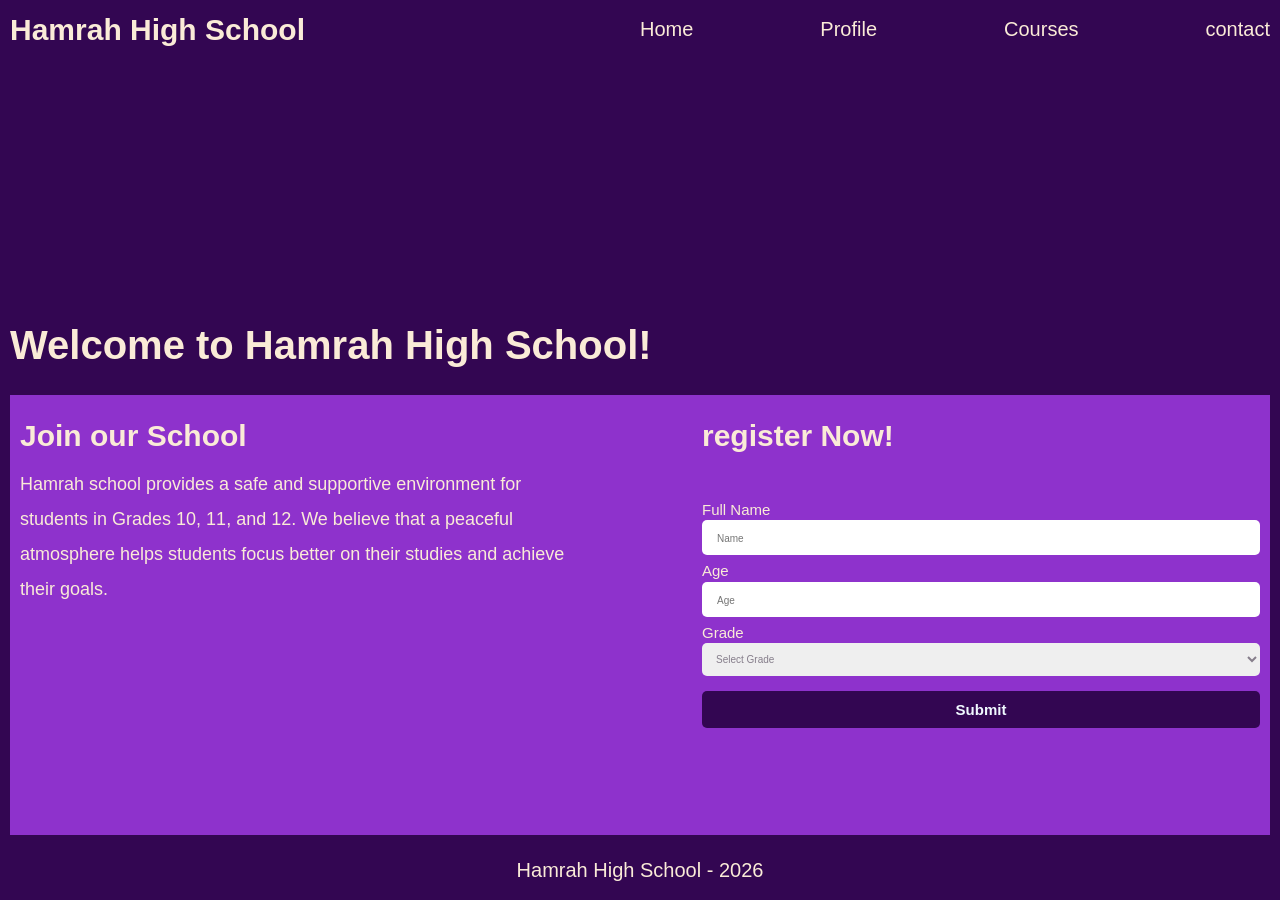
==== index.html @ f5fa4377 "intial" ====
<!DOCTYPE html>
<html lang="en">
<head>
    <meta charset="UTF-8">
    <meta name="viewport" content="width=device-width, initial-scale=1.0">
    <title>School Portal</title>
    <link rel="stylesheet" href="style.css">
</head>
<body id="home">
    <header>

        <nav>
            <h1>Hamrah High School</h1>
        
            <ul>
                <li ><a href="#home">Home</a></li> 
                <li><a href="profile.html">Profile</a></li>
                <li><a href="course.html">Courses</a></li>
                <li><a href="contact.html">contact</a></li>
            </ul>

        </nav>

    </header>
    
    <main>
        
        <!--video-->
        <section class="video-container">
            <video autoplay muted loop>
                <source src="school-video.mp4" type="video/mp4">
            </video>
        </section>
            
        <!--welcome text-->
        <section class="Welcome-text">
            <h2>Welcome to Hamrah High School!</h2>
        </section>
            
        <!--content-->
        <section class="content">
            
            <!--information-->
            <div class="info">
                <h2>Join our School</h2>
                <p>Hamrah school provides a safe and supportive environment for students in Grades
                     10, 11, and 12. We believe that a peaceful atmosphere helps students focus
                    better on their studies and achieve their goals.
                </p>
            </div>

                <!--form-->
            <form class="form-box">
                <h2>register Now!</h2>
                <div class="form">
                    <div class="placeholder">
                        <label for="name">Full Name</label>
                        <input type="text" id="name" placeholder="Name">
                    </div>
                    <div class="placeholder">
                        <label for="age">Age</label>
                        <input type="number" id="age" placeholder="Age">
                    </div>
                    <div class="placeholder">
                        <label for="grade">Grade</label>
                        <select name="grade" id="grade">
                            <option value="">Select Grade</option>
                            <option value="10">Grade 10</option>
                            <option value="11">Grade 11</option>
                            <option value="12">Grade 12</option>
                        </select>
                    </div>
                    <div class="placeholder">
                        <button id="submit" type="submit">Submit</button>
                    </div>
                    
                </div>
                
            </form>

            <div id="successMessage" style="display: none;"></div>
        </section>
    </main>

    <footer>
        <p>Hamrah High School - 2026</p>
    </footer>

    <script src="script.js"></script>
</body>
</html>
---- style.css ----
* {
  margin: 0;
  padding: 0;
  box-sizing: border-box;
  font-family: sans-serif;
}

body{
    max-width: 768px;
    width: 100%;
    justify-content: center;
    text-align: left;
    align-items: center;
    line-height: 1.5px;
    background-color: #330652;
    
}

nav{
    position: fixed;
    top: 0px;
    text-align: left;
    width: 100%;
    display: flex;
    flex-direction: row;
    justify-content: space-between;
    padding: 15px 15px;
    height: 20px;
    background-color: #330652;
    color: antiquewhite;
}

nav h1{
    width: 40%;
    font-size: 10px;

}

nav ul{
    display: flex;
    flex-direction: row;
    justify-content: space-between;
    list-style: none;
    width: 40%;
    font-size: 10px;
}
nav a{
    text-decoration: none;
    color: antiquewhite;
}

.video-container{
    position: fixed;
    top: 20px;
    left: 0;
    width: 100%;
    height: 30vh;
    overflow: hidden;
    z-index: -1;
}

.video-container video {
  width: 100%;
  height: 100%;
  object-fit: cover;
}

.Welcome-text{
    color: antiquewhite;
    padding: 30px 10px;
    margin-top: 25vh;
    height: 70px;
}

.Welcome-text h2{
    font-size: 100%;
    font-weight: bold;
}
.content {
  background-color: #8e32cc;
  border: solid 5px #330652;
  color: antiquewhite;
  display: flex;
  flex-direction: column;
  height: 60vh;
  padding: 20px 10px;
  margin: 5px;
  gap: 10%;
}

.info{
    display: flex;
    flex-direction: column;
    gap: 20px;
    line-height: 1.5px;
    width: 100%;
    
}

.info h2{
    font-size: 100%;
    font-weight: bold;
}
.info p{
    font-size: 80%;
    line-height: 20px;
}

.form-box{
    display: flex;
    flex-direction: column;
    gap: 20%;
    width: 100%;
}
.form-box h2{
    width: 100%;
    font-size: 100%;
    font-weight: bold;
}
.form{
    text-align: left;
    display: flex;
    flex-direction: column;
    gap: 15px;
    width: 100%;
    font-size: 70%;
}

input::placeholder{
    border-radius: 2px;
    font-size: 10px;
    padding: 5px;
    width: 100%;
}

select{
    color: #867e8b;
    border-radius: 2px;
    font-size: 10px;
    padding: 5px;
}
.placeholder{
    display: flex;
    flex-direction: column;
    gap: 10px;
}

button{
   background-color: #330652;
   color: aliceblue;
   font-size: 15px;
   align-items: center;
   font-weight: bold;
}
.form-box input, .form-box select, .form-box button{
    padding: 8px;
    border-radius: 5px;
    border: none;
}

#successMessage{
    width: 100%;
    line-height: 35px;
    text-align: left;
    padding: 0px;
}

footer{
    height: 20px;
    text-align: center;
    padding: 25px 10px;
    background-color: #330652;
    color: antiquewhite;
    font-size: 10px;
}

@media (min-width: 768px) {

    body{
        max-width: 1024px;
        width: 100%;
        justify-content: center;
        text-align: left;
        align-items: center;
        line-height: 1.5px;
        background-color: #330652;
    }

    nav{
        position: fixed;
        top: 0px;
        justify-content: left;
        text-align: left;
        align-items: center;
        width: 100%;
        display: flex;
        flex-direction: row;
        justify-content: space-between;
        padding: 30px 10px;
        height: 50px;
        background-color: #330652;
        color: antiquewhite;
    }
    nav h1{
        width: 100%;
        font-size: 30px;
    }

    nav ul{
        display: flex;
        flex-direction: row;
        justify-content: space-between;
        list-style: none;
        width: 100%;
        font-size: 20px;
    }
    .video-container{
        position: fixed;
        top: 20px;
        left: 0;
        width: 100%;
        height: 40vh;
        overflow: hidden;
        z-index: -1;
    }
    
    .Welcome-text{
        color: antiquewhite;
        padding: 30px 10px;
        margin-top: 35vh;
        height: 70px;
        font-size: 40px;
    }
    
    .content {
        background-color: #8e32cc;
        border: solid 5px #330652;
        color: antiquewhite;
        display: flex;
        flex-direction: row;
        height: 45vh;
        padding: 40px 10px;
        margin: 5px;
        gap: 10%;
    }

   .info{
        display: flex;
        flex-direction: column;
        gap: 30px;
        width: 100%;
    }

    .info h2{
        font-size: 30px;
        font-weight: bold;
    }

    .info p{
        font-size: 18px;
        line-height: 35px;
    }
    .form-box{
        display: flex;
        flex-direction: column;
        gap: 20%;
        width: 100%;
    }
    .form-box h2{
        display: inline;
        font-size: 30px;
        font-weight: bold;

    }
    .form{
    text-align: left;
    display: flex;
    flex-direction: column;
    gap: 15px;
    width: 100%;
    font-size: 70%;
    }

    input::placeholder{
    border-radius: 2px;
    font-size: 15px;
    padding: 5px;
    width: 100%;
    }

    select{
    color: #867e8b;
    border-radius: 2px;
    font-size: 10px;
    padding: 5px;
    }
    .placeholder{
    display: flex;
    flex-direction: column;
    gap: 10px;
    }

    .form-box input, .form-box select, .form-box button{
        padding: 8px;
        border-radius: 5px;
        border: none;
    }

button{
   background-color: #330652;
   color: aliceblue;
   font-size: 15px;
   align-items: center;
   font-weight: bold;
}
footer{
    height: 20px;
    text-align: center;
    padding: 25px 10px;
    background-color: #330652;
    color: antiquewhite;
    font-size: 20px;
}
} 

@media (min-width:1024px) {
    
    body{
        max-width: 1440px;
        width: 100%;
        justify-content: center;
        text-align: left;
        align-items: center;
        line-height: 1.5px;
        background-color: #330652;
    }
    
    
    .content {
        background-color: #8e32cc;
        border: solid 5px #330652;
        color: antiquewhite;
        display: flex;
        flex-direction: row;
        height: 50vh;
        padding: 40px 10px;
        margin: 5px;
        gap: 10%;
    }
        .form{
    text-align: left;
    display: flex;
    flex-direction: column;
    gap: 15px;
    width: 100%;
    font-size: 15px;
    }

    input::placeholder{
    border-radius: 2px;
    font-size: 10px;
    padding: 5px;
    width: 100%;
    }

    select{
    color: #867e8b;
    border-radius: 2px;
    font-size: 10px;
    padding: 5px;
    }
    .placeholder{
    display: flex;
    flex-direction: column;
    gap: 10px;
    }
  
    .form-box input, .form-box select, .form-box button{
        padding: 10px;
        border-radius: 5px;
        border: none;
        
    }
    button{
       background-color: #330652;
       color: aliceblue;
       font-size: 15px;
       align-items: center;
       font-weight: bold;
    }
footer{
    height: 20px;
    text-align: center;
    padding: 25px 10px;
    background-color: #330652;
    color: antiquewhite;
    font-size: 20px;
}
 
}
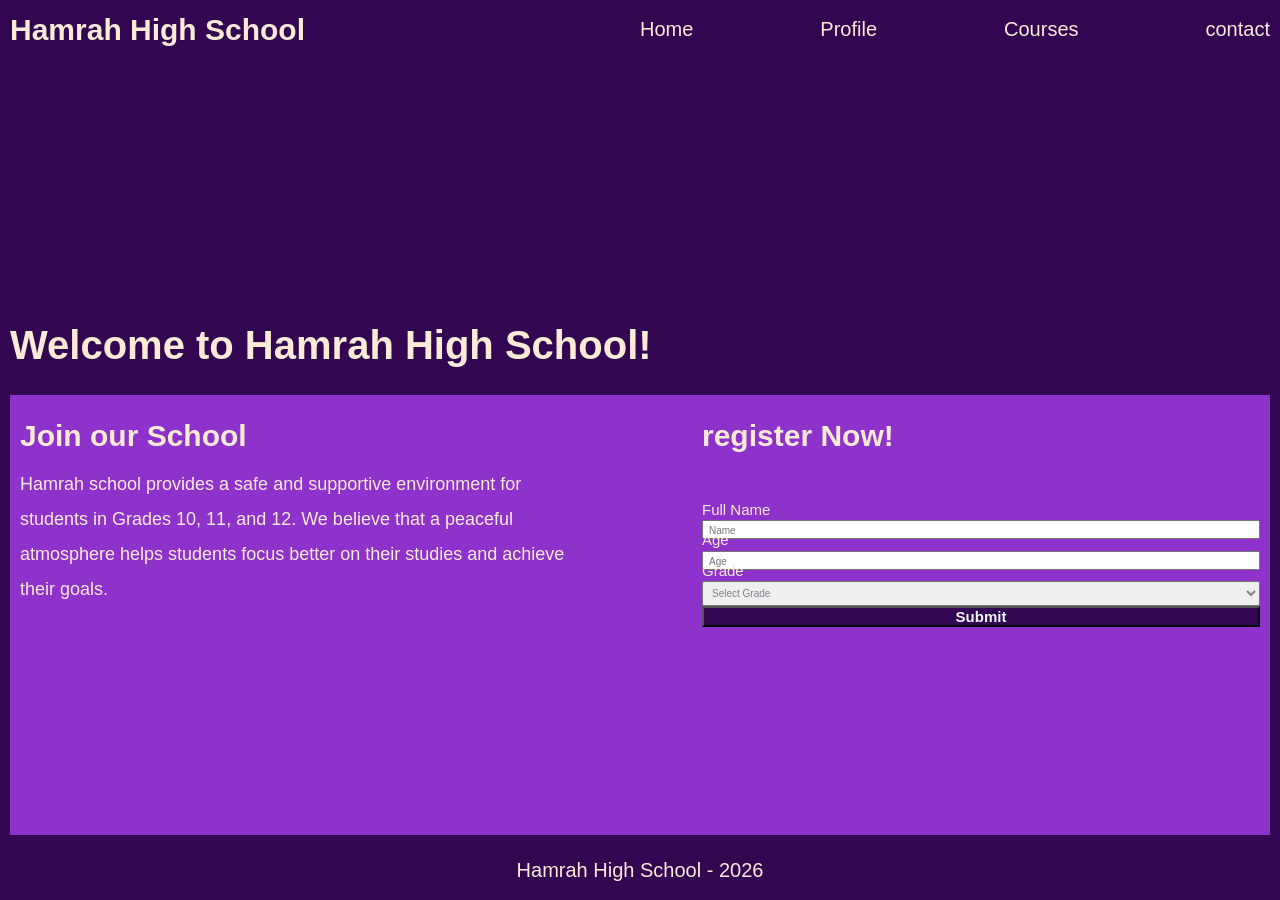
==== commit 8bb744b8: "intial" ====
--- a/index.html
+++ b/index.html
@@ -77,8 +77,6 @@
                 </div>
                 
             </form>
-
-            <div id="successMessage" style="display: none;"></div>
         </section>
     </main>
 
--- a/style.css
+++ b/style.css
@@ -121,7 +121,7 @@
     text-align: left;
     display: flex;
     flex-direction: column;
-    gap: 15px;
+    gap: 20%;
     width: 100%;
     font-size: 70%;
 }
@@ -152,19 +152,6 @@
    align-items: center;
    font-weight: bold;
 }
-.form-box input, .form-box select, .form-box button{
-    padding: 8px;
-    border-radius: 5px;
-    border: none;
-}
-
-#successMessage{
-    width: 100%;
-    line-height: 35px;
-    text-align: left;
-    padding: 0px;
-}
-
 footer{
     height: 20px;
     text-align: center;
@@ -238,7 +225,7 @@
         color: antiquewhite;
         display: flex;
         flex-direction: row;
-        height: 45vh;
+        height: 35vh;
         padding: 40px 10px;
         margin: 5px;
         gap: 10%;
@@ -276,7 +263,7 @@
     text-align: left;
     display: flex;
     flex-direction: column;
-    gap: 15px;
+    gap: 20%;
     width: 100%;
     font-size: 70%;
     }
@@ -298,12 +285,6 @@
     display: flex;
     flex-direction: column;
     gap: 10px;
-    }
-
-    .form-box input, .form-box select, .form-box button{
-        padding: 8px;
-        border-radius: 5px;
-        border: none;
     }
 
 button{
@@ -351,7 +332,7 @@
     text-align: left;
     display: flex;
     flex-direction: column;
-    gap: 15px;
+    gap: 20%;
     width: 100%;
     font-size: 15px;
     }
@@ -374,19 +355,13 @@
     flex-direction: column;
     gap: 10px;
     }
-  
-    .form-box input, .form-box select, .form-box button{
-        padding: 10px;
-        border-radius: 5px;
-        border: none;
-        
-    }
+
     button{
-       background-color: #330652;
-       color: aliceblue;
-       font-size: 15px;
-       align-items: center;
-       font-weight: bold;
+   background-color: #330652;
+   color: aliceblue;
+   font-size: 15px;
+   align-items: center;
+   font-weight: bold;
     }
 footer{
     height: 20px;
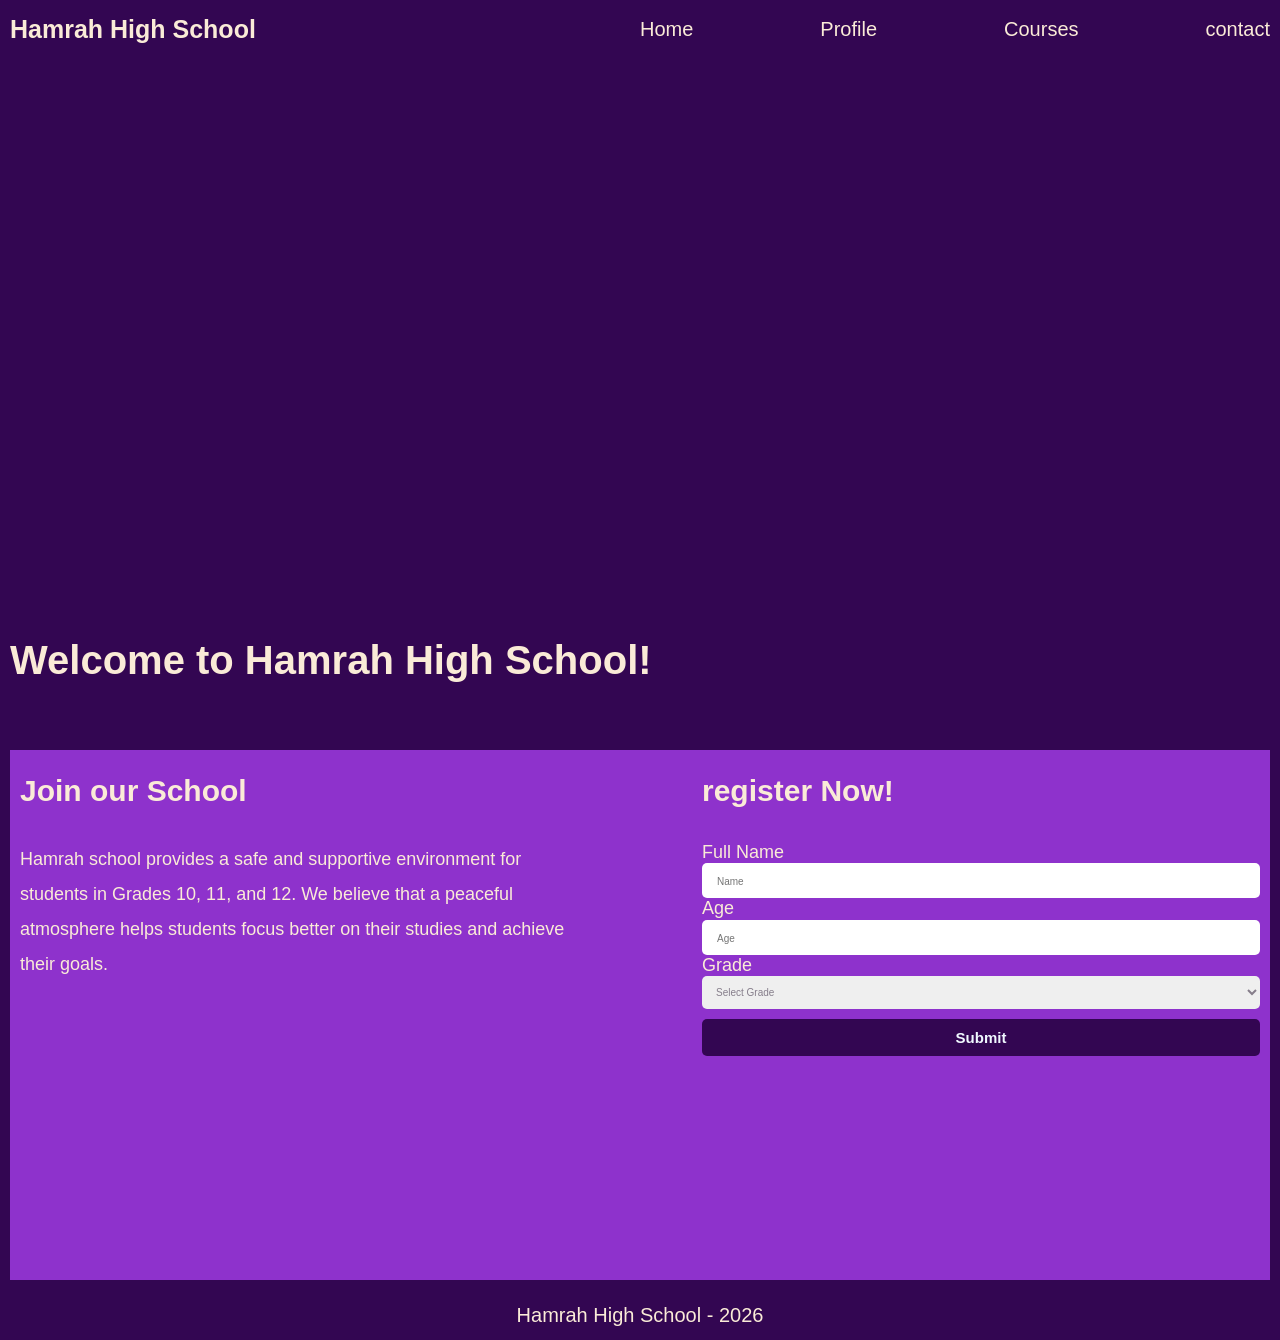
==== commit 79885c53: "update" ====
--- a/index.html
+++ b/index.html
@@ -53,6 +53,7 @@
             <form class="form-box">
                 <h2>register Now!</h2>
                 <div class="form">
+                    <p id="alertMessage"></p>
                     <div class="placeholder">
                         <label for="name">Full Name</label>
                         <input type="text" id="name" placeholder="Name">
@@ -77,6 +78,8 @@
                 </div>
                 
             </form>
+
+            <div id="successMessage" style="display: none;"></div>
         </section>
     </main>
 
--- a/style.css
+++ b/style.css
@@ -5,371 +5,1084 @@
   font-family: sans-serif;
 }
 
-body{
-    max-width: 768px;
+/* Home page*/
+body {
+  max-width: 768px;
+  width: 100%;
+  justify-content: center;
+  text-align: left;
+  align-items: center;
+  line-height: 1.5px;
+  background-color: #330652;
+}
+
+nav {
+  position: fixed;
+  top: 0px;
+  text-align: left;
+  width: 100%;
+  display: flex;
+  flex-direction: row;
+  justify-content: space-between;
+  padding: 15px 15px;
+  height: 20px;
+  background-color: #330652;
+  color: antiquewhite;
+}
+
+nav h1 {
+  width: 40%;
+  font-size: 10px;
+}
+
+nav ul {
+  display: flex;
+  flex-direction: row;
+  justify-content: space-between;
+  list-style: none;
+  width: 40%;
+  font-size: 10px;
+}
+nav a {
+  text-decoration: none;
+  color: antiquewhite;
+}
+
+.video-container {
+  position: fixed;
+  top: 20px;
+  left: 0;
+  width: 100%;
+  height: 30vh;
+  overflow: hidden;
+  z-index: -1;
+}
+
+.video-container video {
+  width: 100%;
+  height: 100%;
+  object-fit: cover;
+}
+
+.Welcome-text {
+  color: antiquewhite;
+  padding: 30px 10px;
+  margin-top: 25vh;
+  height: 70px;
+}
+
+.Welcome-text h2 {
+  font-size: 100%;
+  font-weight: bold;
+}
+.content {
+  background-color: #8e32cc;
+  border: solid 5px #330652;
+  color: antiquewhite;
+  display: flex;
+  flex-direction: column;
+  height: 70vh;
+  padding: 20px 10px;
+  margin: 5px;
+  gap: 10%;
+}
+
+.info {
+  display: flex;
+  flex-direction: column;
+  gap: 20px;
+  line-height: 1.5px;
+  width: 100%;
+}
+
+.info h2 {
+  font-size: 100%;
+  font-weight: bold;
+}
+.info p {
+  font-size: 80%;
+  line-height: 20px;
+}
+
+#alertMessage{
+  margin-top: 0px;
+  margin-bottom: 10px;
+}
+
+.form-box {
+  display: flex;
+  flex-direction: column;
+  gap: 30px;
+  width: 100%;
+}
+.form-box h2 {
+  width: 100%;
+  font-size: 100%;
+  font-weight: bold;
+}
+.form {
+  text-align: left;
+  display: flex;
+  flex-direction: column;
+  gap: 15px;
+  width: 100%;
+  font-size: 70%;
+}
+
+input::placeholder {
+  border-radius: 2px;
+  font-size: 10px;
+  padding: 5px;
+  width: 100%;
+}
+
+select {
+  color: #867e8b;
+  border-radius: 2px;
+  font-size: 10px;
+  padding: 5px;
+}
+.placeholder {
+  display: flex;
+  flex-direction: column;
+  gap: 10px;
+}
+
+button {
+  background-color: #330652;
+  color: aliceblue;
+  font-size: 15px;
+  align-items: center;
+  font-weight: bold;
+}
+.form-box input,
+.form-box select,
+.form-box button {
+  padding: 8px;
+  border-radius: 5px;
+  border: none;
+}
+
+#successMessage {
+  width: 100%;
+  line-height: 35px;
+  text-align: left;
+  padding: 0px;
+}
+
+footer {
+  height: 20px;
+  text-align: center;
+  padding: 25px 10px;
+  background-color: #330652;
+  color: antiquewhite;
+  font-size: 10px;
+}
+
+/* profil*/
+#profile {
+  background-color: #8043a8;
+  justify-content: center;
+}
+
+.profile-main {
+  margin-top: 25px;
+  padding: 30px;
+  display: grid;
+  grid-template-columns: 1fr;
+  gap: 25px;
+}
+
+.profile-card {
+  align-items: center;
+  display: flex;
+  gap: 10px;
+  background: #e2d8d8;
+  padding: 20px;
+  width: 100%;
+  height: 200px;
+  border-radius: 12px;
+  text-align: left;
+  line-height: normal;
+}
+
+.student-profile {
+  display: flex;
+  flex-direction: column;
+  gap: 2px;
+}
+
+.student-profile h2 {
+  width: 100%;
+  font-size: 20px;
+  font-weight: bold;
+}
+
+.student-info {
+  font-size: 12px;
+  line-height: 20px;
+}
+.profile-card img {
+  width: 105px;
+  height: 105px;
+  object-fit: cover;
+  border-radius: 50%;
+  margin-bottom: 15px;
+}
+
+/* course page*/
+.course {
+  background-color: #8043a8;
+}
+.courses-main {
+  padding: 20px;
+}
+
+.course-title {
+  margin-top: 50px;
+  text-align: center;
+  color: aliceblue;
+}
+
+.filter-section {
+  margin-top: 40px;
+  text-align: right;
+  border-radius: 20px;
+  margin-bottom: 10px;
+}
+
+.filter-section select {
+  font-size: 14px;
+  background-color: #330652;
+  border-radius: 8px;
+  color: aliceblue;
+  padding: 10px;
+}
+
+.courses-container {
+  display: grid;
+  grid-template-columns: 1fr;
+  gap: 20px;
+}
+
+.details-panel {
+  margin-top: 20px;
+  padding: 15px;
+  background: #f4f4f4;
+  border-radius: 12px;
+  overflow: hidden;
+  height: 150px;
+  line-height: 25px;
+}
+
+.details-panel h2 {
+  font-size: 18px;
+  font-weight: bold;
+}
+.details-panel p {
+  font-size: 12px;
+}
+
+.course-card {
+  background: #f4f4f4;
+  border-radius: 12px;
+  overflow: hidden;
+}
+
+.course-card img {
+  width: 100%;
+  height: 200px;
+  object-fit: cover;
+}
+
+.course-content {
+  padding: 14px;
+  line-height: 30px;
+  font-size: 15px;
+}
+
+.course-content button {
+  margin-top: 10px;
+  padding: 10px;
+  border: none;
+  background: #330652;
+  color: white;
+  cursor: pointer;
+  border-radius: 8px;
+  font-size: 14px;
+}
+
+.course-content button:hover {
+  background: #8043a8;
+}
+
+.add-course {
+  margin-top: 30px;
+  background: #f4f4f4;
+  padding: 20px;
+  border-radius: 12px;
+}
+.add-course h2 {
+  margin-top: 20px;
+  font-size: 18px;
+}
+
+.formError{
+  color: red;
+}
+#courseForm {
+  margin-top: 40px;
+  display: flex;
+  flex-direction: column;
+  gap: 12px;
+}
+
+#courseForm input,
+#courseForm select,
+#courseForm textarea {
+  height: 40px;
+  padding: 12px;
+  border-radius: 8px;
+  border: none;
+  border: solid 2px #330652;
+}
+
+#courseForm textarea {
+  font-size: 10px;
+}
+
+#courseForm button {
+  padding: 12px;
+  border: none;
+  border-radius: 8px;
+  background-color: #330652;
+  color: white;
+  cursor: pointer;
+  font-size: 16px;
+}
+
+/* CONTACT PAGE */
+
+.contact-main {
+  padding: 20px;
+  background-color: #8043a8;
+}
+
+.contact-title {
+  margin-top: 40px;
+  text-align: center;
+  line-height: 20px;
+  margin-bottom: 30px;
+  color: aliceblue;
+}
+
+.contact-title h2 {
+  margin-bottom: 20px;
+  font-size: 25px;
+}
+
+.contact-title p {
+  font-size: 16px;
+}
+
+.contact-section {
+  margin-top: 40px;
+  background: #f4f4f4;
+  padding: 25px;
+  border-radius: 12px;
+}
+
+.contactError{
+  color: red;
+}
+
+#contactForm {
+  display: flex;
+  flex-direction: column;
+  gap: 15px;
+}
+
+#contactForm input,
+#contactForm textarea {
+  border: solid 2px #330652;
+  border-radius: 8px;
+  padding: 12px;
+  font-size: 16px;
+}
+
+#contactForm textarea {
+  min-height: 150px;
+  resize: vertical;
+}
+
+#contactForm button {
+  padding: 12px;
+  border: none;
+  background: #330652;
+  color: white;
+  cursor: pointer;
+  border-radius: 8px;
+}
+
+#contactForm button:hover {
+  background: #8043a8;
+}
+
+#contactSuccess {
+  font-size: 12px;
+  margin-top: 20px;
+  text-align: center;
+  line-height: 40px;
+}
+
+.contact-panel {
+  background: #e2d8d8;
+  padding: 20px;
+  width: 100%;
+  height: 200px;
+  border-radius: 12px;
+  line-height: 20px;
+}
+
+.contact-panel h2 {
+  font-size: 20px;
+  font-weight: bold;
+}
+
+.contact-panel p {
+  font-size: 12px;
+  margin-top: 8px;
+}
+
+.button-group {
+  display: flex;
+  flex-direction: column;
+  margin-top: 20px;
+  gap: 10px;
+}
+
+.button-group button,
+.status-update button {
+  font-size: 14px;
+  height: 25px;
+  padding: 5px;
+  border: none;
+  background: #330652;
+  color: white;
+  cursor: pointer;
+  border-radius: 8px;
+}
+
+.button-group button:hover,
+.status-update button:hover {
+  background: #9d55ce;
+}
+
+.status-update {
+  background: #e2d8d8;
+  padding: 20px;
+  width: 100%;
+  height: 150px;
+  border-radius: 12px;
+  line-height: 20px;
+}
+
+.status-update h2 {
+  font-size: 20px;
+  font-weight: bold;
+}
+
+.status-update input {
+  width: 100%;
+  padding: 12px;
+  margin: 15px 0;
+  border: none;
+  border-radius: 8px;
+}
+
+#updateBtn {
+  font-size: 14px;
+  padding: 5px;
+  width: 100%;
+}
+
+@media (min-width: 768px) {
+  /*Home page*/
+  body {
+    max-width: 1024px;
     width: 100%;
     justify-content: center;
     text-align: left;
     align-items: center;
     line-height: 1.5px;
     background-color: #330652;
-    
-}
-
-nav{
+  }
+
+  nav {
     position: fixed;
     top: 0px;
+    justify-content: left;
     text-align: left;
+    align-items: center;
     width: 100%;
     display: flex;
     flex-direction: row;
     justify-content: space-between;
-    padding: 15px 15px;
-    height: 20px;
+    padding: 30px 10px;
+    height: 60px;
     background-color: #330652;
     color: antiquewhite;
-}
-
-nav h1{
-    width: 40%;
-    font-size: 10px;
-
-}
-
-nav ul{
+  }
+  nav h1 {
+    width: 100%;
+    font-size: 25px;
+  }
+
+  nav ul {
     display: flex;
     flex-direction: row;
     justify-content: space-between;
     list-style: none;
-    width: 40%;
-    font-size: 10px;
-}
-nav a{
-    text-decoration: none;
-    color: antiquewhite;
-}
-
-.video-container{
+    width: 100%;
+    font-size: 20px;
+  }
+  .video-container {
     position: fixed;
     top: 20px;
     left: 0;
     width: 100%;
-    height: 30vh;
+    height: 60vh;
     overflow: hidden;
     z-index: -1;
-}
-
-.video-container video {
-  width: 100%;
-  height: 100%;
-  object-fit: cover;
-}
-
-.Welcome-text{
+  }
+
+  .Welcome-text {
     color: antiquewhite;
     padding: 30px 10px;
-    margin-top: 25vh;
+    margin-top: 50vh;
     height: 70px;
-}
-
-.Welcome-text h2{
-    font-size: 100%;
-    font-weight: bold;
-}
-.content {
-  background-color: #8e32cc;
-  border: solid 5px #330652;
-  color: antiquewhite;
-  display: flex;
-  flex-direction: column;
-  height: 60vh;
-  padding: 20px 10px;
-  margin: 5px;
-  gap: 10%;
-}
-
-.info{
+    font-size: 40px;
+  }
+
+  .content {
+    background-color: #8e32cc;
+    border: solid 5px #330652;
+    color: antiquewhite;
+    display: flex;
+    flex-direction: row;
+    height: 40vh;
+    padding: 40px 10px;
+    margin: 5px;
+    gap: 10%;
+  }
+
+  .info {
     display: flex;
     flex-direction: column;
-    gap: 20px;
-    line-height: 1.5px;
-    width: 100%;
-    
-}
-
-.info h2{
-    font-size: 100%;
-    font-weight: bold;
-}
-.info p{
-    font-size: 80%;
-    line-height: 20px;
-}
-
-.form-box{
+    gap: 50px;
+    width: 100%;
+  }
+
+  .info h2 {
+    font-size: 30px;
+    font-weight: bold;
+  }
+
+  .info p {
+    font-size: 18px;
+    line-height: 35px;
+  }
+  .form-box {
     display: flex;
     flex-direction: column;
-    gap: 20%;
-    width: 100%;
-}
-.form-box h2{
-    width: 100%;
-    font-size: 100%;
-    font-weight: bold;
-}
-.form{
+    gap: 40px;
+    width: 100%;
+  }
+  .form-box h2 {
+    display: inline;
+    font-size: 30px;
+    font-weight: bold;
+  }
+
+  #alertMessage{
+  margin-top: 0px;
+  margin-bottom: 10px;
+  color: red;
+  }
+
+  .form {
     text-align: left;
     display: flex;
     flex-direction: column;
-    gap: 20%;
+    gap: 15px;
     width: 100%;
     font-size: 70%;
-}
-
-input::placeholder{
+  }
+
+  input::placeholder {
     border-radius: 2px;
-    font-size: 10px;
+    font-size: 15px;
     padding: 5px;
     width: 100%;
-}
-
-select{
+  }
+
+  select {
     color: #867e8b;
     border-radius: 2px;
     font-size: 10px;
     padding: 5px;
-}
-.placeholder{
+  }
+  .placeholder {
+    font-size: 18px;
     display: flex;
     flex-direction: column;
     gap: 10px;
-}
-
-button{
-   background-color: #330652;
-   color: aliceblue;
-   font-size: 15px;
-   align-items: center;
-   font-weight: bold;
-}
-footer{
-    height: 20px;
-    text-align: center;
-    padding: 25px 10px;
+  }
+
+  .form-box input,
+  .form-box select,
+  .form-box button {
+    padding: 8px;
+    border-radius: 5px;
+    border: none;
+  }
+
+  button {
     background-color: #330652;
-    color: antiquewhite;
-    font-size: 10px;
-}
-
-@media (min-width: 768px) {
-
-    body{
-        max-width: 1024px;
-        width: 100%;
-        justify-content: center;
-        text-align: left;
-        align-items: center;
-        line-height: 1.5px;
-        background-color: #330652;
-    }
-
-    nav{
-        position: fixed;
-        top: 0px;
-        justify-content: left;
-        text-align: left;
-        align-items: center;
-        width: 100%;
-        display: flex;
-        flex-direction: row;
-        justify-content: space-between;
-        padding: 30px 10px;
-        height: 50px;
-        background-color: #330652;
-        color: antiquewhite;
-    }
-    nav h1{
-        width: 100%;
-        font-size: 30px;
-    }
-
-    nav ul{
-        display: flex;
-        flex-direction: row;
-        justify-content: space-between;
-        list-style: none;
-        width: 100%;
-        font-size: 20px;
-    }
-    .video-container{
-        position: fixed;
-        top: 20px;
-        left: 0;
-        width: 100%;
-        height: 40vh;
-        overflow: hidden;
-        z-index: -1;
-    }
-    
-    .Welcome-text{
-        color: antiquewhite;
-        padding: 30px 10px;
-        margin-top: 35vh;
-        height: 70px;
-        font-size: 40px;
-    }
-    
-    .content {
-        background-color: #8e32cc;
-        border: solid 5px #330652;
-        color: antiquewhite;
-        display: flex;
-        flex-direction: row;
-        height: 35vh;
-        padding: 40px 10px;
-        margin: 5px;
-        gap: 10%;
-    }
-
-   .info{
-        display: flex;
-        flex-direction: column;
-        gap: 30px;
-        width: 100%;
-    }
-
-    .info h2{
-        font-size: 30px;
-        font-weight: bold;
-    }
-
-    .info p{
-        font-size: 18px;
-        line-height: 35px;
-    }
-    .form-box{
-        display: flex;
-        flex-direction: column;
-        gap: 20%;
-        width: 100%;
-    }
-    .form-box h2{
-        display: inline;
-        font-size: 30px;
-        font-weight: bold;
-
-    }
-    .form{
-    text-align: left;
-    display: flex;
-    flex-direction: column;
-    gap: 20%;
-    width: 100%;
-    font-size: 70%;
-    }
-
-    input::placeholder{
-    border-radius: 2px;
+    color: aliceblue;
     font-size: 15px;
-    padding: 5px;
-    width: 100%;
-    }
-
-    select{
-    color: #867e8b;
-    border-radius: 2px;
-    font-size: 10px;
-    padding: 5px;
-    }
-    .placeholder{
-    display: flex;
-    flex-direction: column;
-    gap: 10px;
-    }
-
-button{
-   background-color: #330652;
-   color: aliceblue;
-   font-size: 15px;
-   align-items: center;
-   font-weight: bold;
-}
-footer{
+    align-items: center;
+    font-weight: bold;
+  }
+  footer {
     height: 20px;
     text-align: center;
     padding: 25px 10px;
     background-color: #330652;
     color: antiquewhite;
     font-size: 20px;
-}
-} 
-
-@media (min-width:1024px) {
-    
-    body{
-        max-width: 1440px;
-        width: 100%;
-        justify-content: center;
-        text-align: left;
-        align-items: center;
-        line-height: 1.5px;
-        background-color: #330652;
-    }
-    
-    
-    .content {
-        background-color: #8e32cc;
-        border: solid 5px #330652;
-        color: antiquewhite;
-        display: flex;
-        flex-direction: row;
-        height: 50vh;
-        padding: 40px 10px;
-        margin: 5px;
-        gap: 10%;
-    }
-        .form{
+  }
+
+  /* profile*/
+  .profile-main {
+    display: flex;
+    flex-direction: row;
+    flex-wrap: wrap;
+    margin-top: 70px;
+    padding: 30px;
+    justify-content: space-between;
+  }
+
+  .profile-card {
+    align-items: center;
+    display: flex;
+    flex-direction: column;
+    gap: 25px;
+    background: #e2d8d8;
+    padding: 20px;
+    width: 230px;
+    height: 350px;
+    border-radius: 12px;
     text-align: left;
+    line-height: normal;
+  }
+
+  .student-profile h2 {
+    width: 100%;
+    margin-bottom: 10px;
+    font-size: 24px;
+    font-weight: bold;
+  }
+
+  .student-info {
+    font-size: 15px;
+    line-height: 30px;
+  }
+
+  .contact-panel {
+    width: 230px;
+    height: 350px;
+  }
+
+  .contact-panel h2 {
+    width: 100%;
+    margin-bottom: 10px;
+    font-size: 20px;
+    font-weight: bold;
+  }
+
+  .button-group {
+    margin-top: 40px;
     display: flex;
     flex-direction: column;
-    gap: 20%;
+    gap: 20px;
+  }
+
+  .button-group button {
+    height: 40px;
+  }
+
+  #contactInfo {
+    margin-top: 30px;
+  }
+
+  #contactInfo p {
+    font-size: 10px;
+    font-weight: bold;
+  }
+
+  .status-update {
+    width: 230px;
+    height: 350px;
+  }
+
+  .status-update h2 {
+    font-size: 25px;
+    line-height: 35px;
+    margin-bottom: 20px;
+  }
+
+  .status-update input,
+  .status-update button {
+    height: 40px;
+  }
+
+  /* page Course*/
+  .courses-main {
+    margin-top: 70px;
+  }
+  .course-title h2 {
+    font-size: 40px;
+    margin-bottom: 70px;
+  }
+
+  .filter-section select {
+    font-size: 24px;
+    margin-bottom: 20px;
+  }
+
+  .course-content {
+    padding: 14px;
+    line-height: 30px;
+    font-size: 20px;
+  }
+
+  .course-content button {
+    margin-top: 10px;
+    padding: 10px;
+    border: none;
+    background: #330652;
+    color: white;
+    cursor: pointer;
+    border-radius: 8px;
+    font-size: 18px;
+  }
+
+  .details-panel {
+    margin-top: 20px;
+    padding: 15px;
+    background: #f4f4f4;
+    border-radius: 12px;
+    overflow: hidden;
+    height: 200px;
+    line-height: 30px;
+  }
+
+  .details-panel h2 {
+    font-size: 24px;
+    font-weight: bold;
+  }
+  .details-panel p {
+    font-size: 18px;
+  }
+
+  .add-course h2 {
+    margin-top: 20px;
+    font-size: 24px;
+    font-weight: bold;
+  }
+
+  #courseForm button {
+    font-size: 24px;
+  }
+  #courseForm input,
+  #courseForm select,
+  #courseForm textarea {
+    height: 60px;
+  }
+
+  /* contact page*/
+
+  .contact-main {
+    margin-top: 70px;
+  }
+  .contact-title h2 {
+    font-size: 35px;
+    margin-bottom: 30px;
+  }
+
+  .contact-title p {
+    font-size: 20px;
+  }
+  #contactSuccess {
+    font-size: 20px;
+    margin-top: 20px;
+    text-align: center;
+    line-height: 50px;
+  }
+}
+
+@media (min-width: 1024px) {
+  /*Home page*/
+  body {
+    max-width: 1440px;
+    width: 100%;
+    justify-content: center;
+    text-align: left;
+    align-items: center;
+    line-height: 1.5px;
+    background-color: #330652;
+  }
+
+  .video-container {
+    position: fixed;
+    top: 20px;
+    left: 0;
+    width: 100%;
+    height: 80vh;
+    overflow: hidden;
+    z-index: -1;
+  }
+
+  .Welcome-text h2 {
+    margin-top: 20vh;
+  }
+
+  .content {
+    background-color: #8e32cc;
+    border: solid 5px #330652;
+    color: antiquewhite;
+    display: flex;
+    flex-direction: row;
+    height: 60vh;
+    padding: 40px 10px;
+    margin-top: 25vh;
+    gap: 10%;
+  }
+
+  .form {
+    text-align: left;
+    display: flex;
+    flex-direction: column;
+    gap: 10px;
     width: 100%;
     font-size: 15px;
-    }
-
-    input::placeholder{
+  }
+
+  input::placeholder {
     border-radius: 2px;
     font-size: 10px;
     padding: 5px;
     width: 100%;
-    }
-
-    select{
+  }
+
+  select {
     color: #867e8b;
     border-radius: 2px;
     font-size: 10px;
     padding: 5px;
-    }
-    .placeholder{
+  }
+  .placeholder {
     display: flex;
     flex-direction: column;
     gap: 10px;
-    }
-
-    button{
-   background-color: #330652;
-   color: aliceblue;
-   font-size: 15px;
-   align-items: center;
-   font-weight: bold;
-    }
-footer{
+  }
+
+  .form-box input,
+  .form-box select,
+  .form-box button {
+    padding: 10px;
+    border-radius: 5px;
+    border: none;
+  }
+  button {
+    background-color: #330652;
+    color: aliceblue;
+    font-size: 15px;
+    align-items: center;
+    font-weight: bold;
+  }
+  footer {
     height: 20px;
     text-align: center;
     padding: 25px 10px;
     background-color: #330652;
     color: antiquewhite;
     font-size: 20px;
-}
+  }
+
+  /* profil*/
+  .profile-main {
+    margin-top: 50px;
+    padding: 30px;
+    display: flex;
+    flex-direction: row;
+    gap: 25px;
+  }
+
+  .status-update {
+    background: #e2d8d8;
+    padding: 20px;
+    width: 100%;
+    height: 200px;
+    border-radius: 12px;
+    line-height: 20px;
+  }
+
+  /*profile page*/
+
+  .profile-main {
+    display: grid;
+    grid-template-columns: 1fr 1fr 1fr;
+    gap: 20px;
+    margin-top: 80px;
+    margin-bottom: 20px;
+  }
+  .profile-card {
+    width: 400px;
+    height: 430px;
+  }
+
+  .profile-card img {
+    width: 230px;
+    height: 230px;
+  }
+
+  .contact-panel {
+    width: 400px;
+    height: 430px;
+  }
+
+  .contact-panel #contactInfo p {
+    margin-top: 40px;
+    font-size: 20px;
+  }
+  .status-update {
+    width: 400px;
+    height: 430px;
+  }
+
+  .student-profile h2 {
+    width: 100%;
+    font-size: 30px;
+    font-weight: bold;
+  }
+
+  .student-info {
+    font-size: 14px;
+    line-height: 20px;
+  }
+
+  .contact-panel h2 {
+    margin-top: 20px;
+    width: 100%;
+    margin-bottom: 10px;
+    font-size: 30px;
+    font-weight: bold;
+    text-align: center;
+  }
+
+  .button-group {
+    margin-top: 40px;
+    display: flex;
+    flex-direction: column;
+    gap: 30px;
+  }
+
+  .button-group button {
+    height: 40px;
+  }
+
+  #contactInfo {
+    margin-top: 30px;
+  }
+
+  #contactInfo p {
+    font-size: 10px;
+    font-weight: bold;
+  }
+
+  /*course page*/
+  .courses-main {
+    margin-top: 70px;
+  }
+  .course-title h2 {
+    font-size: 40px;
+    margin-bottom: 70px;
+  }
+
+  .filter-section select {
+    font-size: 24px;
+    margin-bottom: 20px;
+  }
+
+  .course-content {
+    padding: 14px;
+    line-height: 30px;
+    font-size: 20px;
+  }
+
+  .course-content button {
+    margin-top: 10px;
+    padding: 10px;
+    border: none;
+    background: #330652;
+    color: white;
+    cursor: pointer;
+    border-radius: 8px;
+    font-size: 18px;
+  }
+
+  .details-panel {
+    margin-top: 20px;
+    padding: 15px;
+    background: #f4f4f4;
+    border-radius: 12px;
+    overflow: hidden;
+    height: 200px;
+    line-height: 30px;
+  }
+
+  .details-panel h2 {
+    font-size: 24px;
+    font-weight: bold;
+  }
+  .details-panel p {
+    font-size: 18px;
+  }
+
+  .add-course h2 {
+    margin-top: 20px;
+    font-size: 24px;
+    font-weight: bold;
+  }
+
+  #courseForm button {
+    font-size: 24px;
+  }
+  #courseForm input,
+  #courseForm select,
+  #courseForm textarea {
+    height: 60px;
+  }
+
+  /* contact page*/
+
+  .courses-container {
+    display: grid;
+    grid-template-columns: 1fr 1fr 1fr;
+    gap: 20px;
+  }
+
  
-} +}
